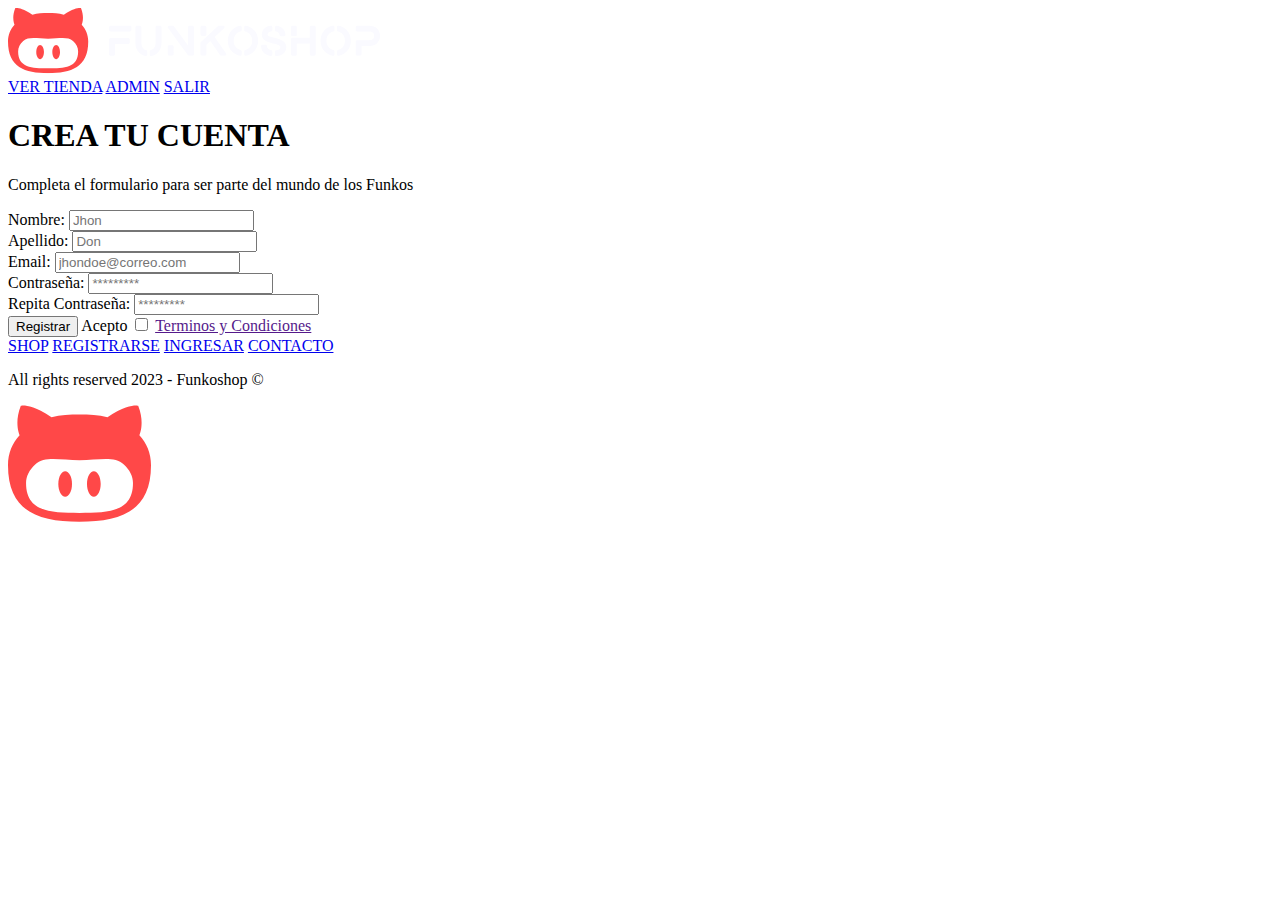
==== register.html @ 44adc9fc "Se agrego la pagina de registro.html" ====
<!DOCTYPE html>
<html lang="en">
<head>
    <meta charset="UTF-8">
    <meta name="viewport" content="width=device-width, initial-scale=1.0">
    <title>FunkoShop</title>
</head>
<body>
    <header>
        <div>
            <img src="/logos/funkoshop.svg" alt="FunkoShop" />
        </div>
        <div>
            <a href="#">VER TIENDA</a>
            <a href="#">ADMIN</a>
            <a href="#">SALIR</a>
        </div>
    </header>
    <main>
        <h1>CREA TU CUENTA</h1>
        <p>Completa el formulario para ser parte del mundo de los Funkos</p>
        <form>
            <div>
                <label>Nombre:</label>
                <input type="text" name="First_name" placeholder="Jhon">  
            </div>
            <div>
                <label>Apellido:</label>
                <input type="text" name="Last_name" placeholder="Don">            
            </div>
            <div>
                <label >Email:</label>
                <input type="email" name="email" placeholder="jhondoe@correo.com">
            </div>  
            <div>
                <label >Contraseña:</label>
                <input type="password" name="contraseña" placeholder="*********" >
            </div>
            <div>
                <label>Repita Contraseña:</label>
                <input type="password" name="RepitPassword" placeholder="*********">
            </div>
            <div>
                <button>Registrar</button>
                <label>Acepto</label>
                <input type="checkbox">
                <a href="">Terminos y Condiciones</a>
            </div>
    </main>
    <footer>
        <div>
            <a href="#">SHOP</a>
            <a href="#">REGISTRARSE</a>
            <a href="#">INGRESAR</a>
            <a href="#">CONTACTO</a>
        </div>
        <div>
            <p>All rights reserved 2023 - Funkoshop &copy;</p>
        </div>
        <div>
            <img src="/logos/SvgjsG8619.svg" alt="Logo" />
        </div>
    </footer>
</body>
</html>
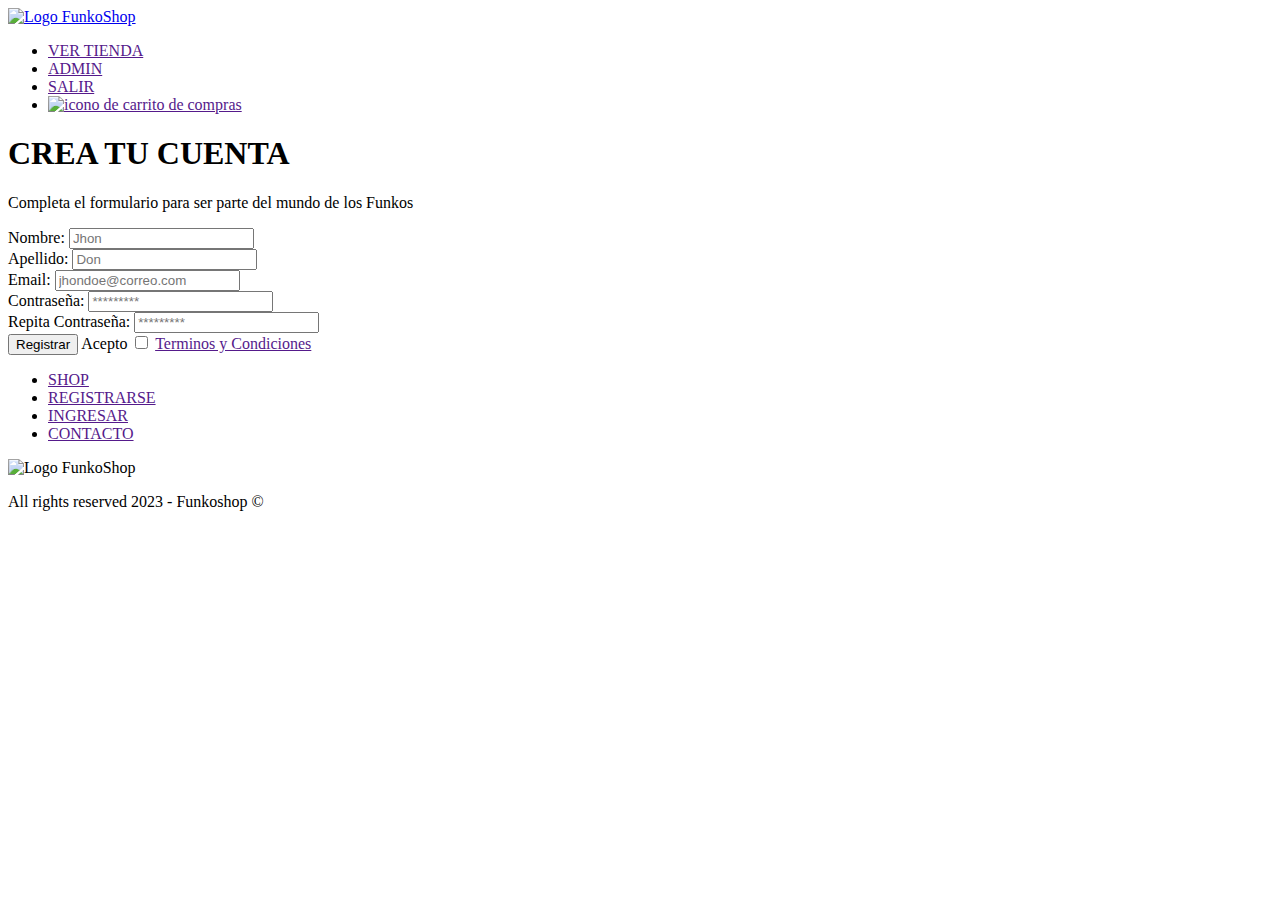
==== commit 381232ca: "Se modifico el footer y el header" ====
--- a/register.html
+++ b/register.html
@@ -3,42 +3,47 @@
 <head>
     <meta charset="UTF-8">
     <meta name="viewport" content="width=device-width, initial-scale=1.0">
-    <title>FunkoShop</title>
+    <title>FunkoShop-Register</title>
 </head>
 <body>
     <header>
-        <div>
-            <img src="/logos/funkoshop.svg" alt="FunkoShop" />
-        </div>
-        <div>
-            <a href="#">VER TIENDA</a>
-            <a href="#">ADMIN</a>
-            <a href="#">SALIR</a>
-        </div>
-    </header>
+        <nav>
+            <picture>
+                <a href="index.html"> <!-- Se tiene que agregar la pagina de HTML Home -->
+                    <img src="img/branding/logo_light_horizontal.svg" alt="Logo FunkoShop"/>
+                </a>     
+            </picture>
+            <ul>
+                <li><a href="">VER TIENDA</a></li>
+                <li><a href="">ADMIN</a></li>
+                <li><a href="">SALIR</a></li>
+                <li><a href=""><img src="img/iconos/cart-icon.svg" alt="icono de carrito de compras"></a></li>  
+            </ul>  
+        </nav>
+      </header>
     <main>
         <h1>CREA TU CUENTA</h1>
         <p>Completa el formulario para ser parte del mundo de los Funkos</p>
         <form>
             <div>
                 <label>Nombre:</label>
-                <input type="text" name="First_name" placeholder="Jhon">  
+                <input type="text" name="First_name"  id="First_name" placeholder="Jhon">  
             </div>
             <div>
                 <label>Apellido:</label>
-                <input type="text" name="Last_name" placeholder="Don">            
+                <input type="text" name="Last_name" id="Last_name" placeholder="Don">            
             </div>
             <div>
                 <label >Email:</label>
-                <input type="email" name="email" placeholder="jhondoe@correo.com">
+                <input type="email" name="email" id="email" placeholder="jhondoe@correo.com">
             </div>  
             <div>
                 <label >Contraseña:</label>
-                <input type="password" name="contraseña" placeholder="*********" >
+                <input type="password" name="contraseña" id="contraseña" placeholder="*********" >
             </div>
             <div>
                 <label>Repita Contraseña:</label>
-                <input type="password" name="RepitPassword" placeholder="*********">
+                <input type="password" name="RepitPassword" id="RepitPassword" placeholder="*********">
             </div>
             <div>
                 <button>Registrar</button>
@@ -46,20 +51,23 @@
                 <input type="checkbox">
                 <a href="">Terminos y Condiciones</a>
             </div>
+        </form> 
     </main>
     <footer>
-        <div>
-            <a href="#">SHOP</a>
-            <a href="#">REGISTRARSE</a>
-            <a href="#">INGRESAR</a>
-            <a href="#">CONTACTO</a>
-        </div>
-        <div>
-            <p>All rights reserved 2023 - Funkoshop &copy;</p>
-        </div>
-        <div>
-            <img src="/logos/SvgjsG8619.svg" alt="Logo" />
-        </div>
+        <section>
+            <nav>
+                <ul>
+                    <li><a href="">SHOP</a></li>
+                    <li><a href="">REGISTRARSE</a></li>
+                    <li><a href="">INGRESAR</a></li>
+                    <li><a href="">CONTACTO</a></li>
+                </ul>    
+            </nav>       
+            <picture>
+                <img src="img/branding/isotype.svg" alt="Logo FunkoShop" />
+            </picture>
+        </section>
+            <p>All rights reserved 2023 - Funkoshop &copy;</p>  
     </footer>
 </body>
 </html>